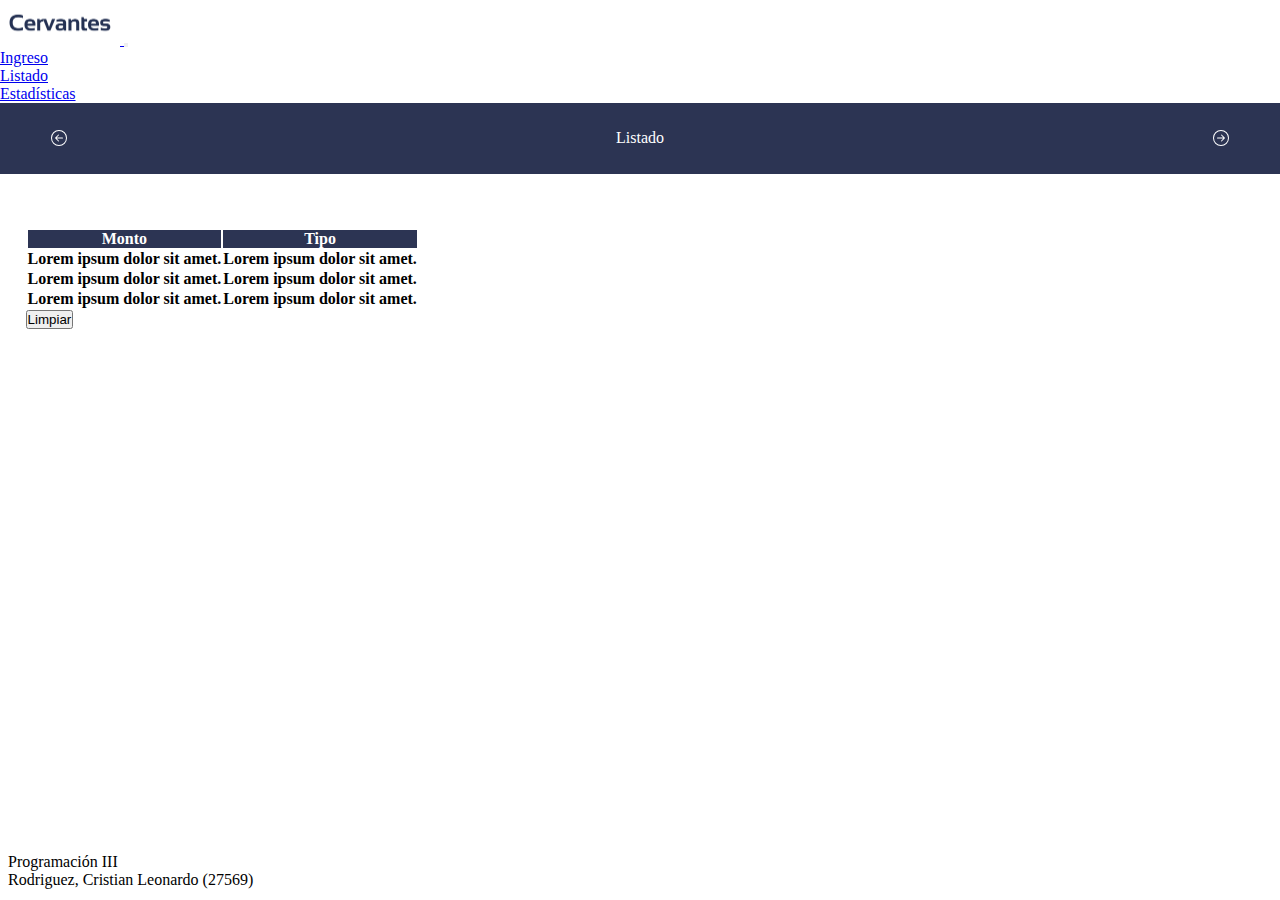
==== pages/list.html @ 3595c3c9 "Cambio de nombres" ====
<!DOCTYPE html>
<html lang="en">

<head>
    <meta charset="UTF-8">
    <meta http-equiv="X-UA-Compatible" content="IE=edge">
    <meta name="viewport" content="width=device-width, initial-scale=1.0">
    <link rel="stylesheet" href="../assets/styles/style.css">
    <link rel="shortcut icon" href="../assets/img/favicon.ico" type="image/x-icon">
    <link href="https://cdn.jsdelivr.net/npm/bootstrap@5.3.0-alpha1/dist/css/bootstrap.min.css" rel="stylesheet"
        integrity="sha384-GLhlTQ8iRABdZLl6O3oVMWSktQOp6b7In1Zl3/Jr59b6EGGoI1aFkw7cmDA6j6gD" crossorigin="anonymous">
    <title>Institución Cervantes | Listado</title>
</head>

<body>
    <nav class="navbar navbar-expand-lg bg-body-tertiary">
        <div class="container-fluid">
            <a class="navbar-brand" href="../index.html">
                <img src="../assets/img/logocervantes.png" alt="Bootstrap" width="120" height="45">
            </a>
            <button class="navbar-toggler" type="button" data-bs-toggle="collapse" data-bs-target="#navbarNav"
                aria-controls="navbarNav" aria-expanded="false" aria-label="Toggle navigation">
                <span class="navbar-toggler-icon"></span>
            </button>
            <div class="collapse navbar-collapse" id="navbarNav">
                <ul class="navbar-nav">
                    <li class="nav-item">
                        <a class="nav-link active" aria-current="page" href="../index.html">Ingreso</a>
                    </li>
                    <li class="nav-item">
                        <a class="nav-link active" aria-current="page" href="#">Listado</a>
                    </li>
                    <li class="nav-item">
                        <a class="nav-link active" aria-current="page" href="./stats.html">Estadísticas</a>
                    </li>
                </ul>
            </div>
        </div>
    </nav>

    <div id="carouselExampleFade" class="carousel slide carousel-fade">
        <a class="arrowNav" href="../index.html"><svg xmlns="http://www.w3.org/2000/svg" width="16" height="16"
                fill="currentColor" class="bi bi-arrow-left-circle" viewBox="0 0 16 16">
                <path fill-rule="evenodd"
                    d="M1 8a7 7 0 1 0 14 0A7 7 0 0 0 1 8zm15 0A8 8 0 1 1 0 8a8 8 0 0 1 16 0zm-4.5-.5a.5.5 0 0 1 0 1H5.707l2.147 2.146a.5.5 0 0 1-.708.708l-3-3a.5.5 0 0 1 0-.708l3-3a.5.5 0 1 1 .708.708L5.707 7.5H11.5z" />
            </svg></a>
        <a class="btn-carousel" href="./list.html">Listado</a>

        <a class="arrowNav" href="./stats.html"><svg xmlns="http://www.w3.org/2000/svg" width="16" height="16"
                fill="currentColor" class="bi bi-arrow-right-circle" viewBox="0 0 16 16">
                <path fill-rule="evenodd"
                    d="M1 8a7 7 0 1 0 14 0A7 7 0 0 0 1 8zm15 0A8 8 0 1 1 0 8a8 8 0 0 1 16 0zM4.5 7.5a.5.5 0 0 0 0 1h5.793l-2.147 2.146a.5.5 0 0 0 .708.708l3-3a.5.5 0 0 0 0-.708l-3-3a.5.5 0 1 0-.708.708L10.293 7.5H4.5z" />
            </svg></a>
    </div>

    <main>


        <div id="container" class="row row-cols-1 row-cols-md-2 g-3">

            <table class="table table-borderless table-hover">
                <thead>
                    <tr>
                        <th class="titulo-tabla">Monto</th>
                        <th class="titulo-tabla">Tipo</th>
                    </tr>

                </thead>

                <tbody>
                    <tr>
                        <th>Lorem ipsum dolor sit amet.</th>
                        <th>Lorem ipsum dolor sit amet.</th>
                    </tr>
                    <tr>
                        <th>Lorem ipsum dolor sit amet.</th>
                        <th>Lorem ipsum dolor sit amet.</th>
                    </tr>
                    <tr>
                        <th>Lorem ipsum dolor sit amet.</th>
                        <th>Lorem ipsum dolor sit amet.</th>
                    </tr>
                </tbody>
            </table>
            <div>
                <button type="button" class="btn btn-outline-dark" value="Limpiar" onclick="limpiar()">Limpiar</button>
            </div>
        </div>



    </main>

    <footer class="text-center text-lg-start bg-light text-muted">
        <div class="d-flex justify-content-center justify-content-lg-between p-4 border-bottom">
            <div class="me-5 d-none d-lg-block">
                <span>Programación III</span>
            </div>
            <div class="me-5 d-none d-lg-block">
                <span>Rodriguez, Cristian Leonardo (27569)</span>
            </div>
        </div>
    </footer>

    <script src="https://cdn.jsdelivr.net/npm/bootstrap@5.3.0-alpha1/dist/js/bootstrap.bundle.min.js"
        integrity="sha384-w76AqPfDkMBDXo30jS1Sgez6pr3x5MlQ1ZAGC+nuZB+EYdgRZgiwxhTBTkF7CXvN"
        crossorigin="anonymous"></script>
    

</body>

</html>
---- assets/styles/style.css ----
* {
  padding: 0;
  margin: 0;
  box-sizing: border-box;
}

#carouselExampleFade {
  justify-content: center;
  align-content: center;
  width: 100%;
  height: min-content;
  background-color: #2c3453;
  text-align: center;
  padding: 1vw;
  padding-left: 4vw;
  padding-right: 4vw;
}

.btn-carousel {
  text-decoration: none;
  color: white;
}

main{
  padding-right: 2vw;
  padding-bottom: 2vw;
  padding-left: 2vw;
  padding-top: 2vh;
  min-height: 75vh;
}


#mainDetails{
  display: flex;
  justify-content: center;
  padding: 8vh;
}

main>form{
  padding-top: 2vh;
}

div>.btn-group{
  display: flex;
  flex-wrap: wrap;
  align-items: center;
  justify-content: space-around;
  align-content: center;
  width: 100%;
  min-height: 5vh;
  gap:.5vw;
  padding-top: 10px;
  padding-bottom: 10px;
}

.form-check-input,
.form-check-label {
  margin-left: .5vw;
}


.card-footer{
  display: flex;
  justify-content: space-between;
  align-content: center;
  
}

.text-muted{
  padding: 4px 8px;
}

.nav-link:hover{
  color: black;
  font-weight: bolder;
  transform: scale(101%);
}

table{
  margin-top: 4vh;
  
}

#carouselExampleFade{
  display: flex;
justify-content: space-between;  
}

.arrowNav{
  display: flex;
  justify-items: center;
  align-items: center;
  color: white;
  text-decoration: none;
  height: 5vh;
}



.nameNav{
  font-size: 40px  !important;
  color: white;
  text-decoration: none;
}

#carouselExampleFade{
  display: flex;
  justify-content: space-between;
  align-items: center;
}

div>.card-body{
  background-color: #060047;
  color: white;
}

div>.card-img-top{
  height: 36vh
}

#mainDetails {
  display: flex;
  flex-direction: column;
  gap: 30px;
}

.titulo-tabla{
  background-color: #2c3453 !important;
  color: white !important;
} 

.subtitulo-tabla{
  background-color: #74798d !important;
  color: white !important;
}
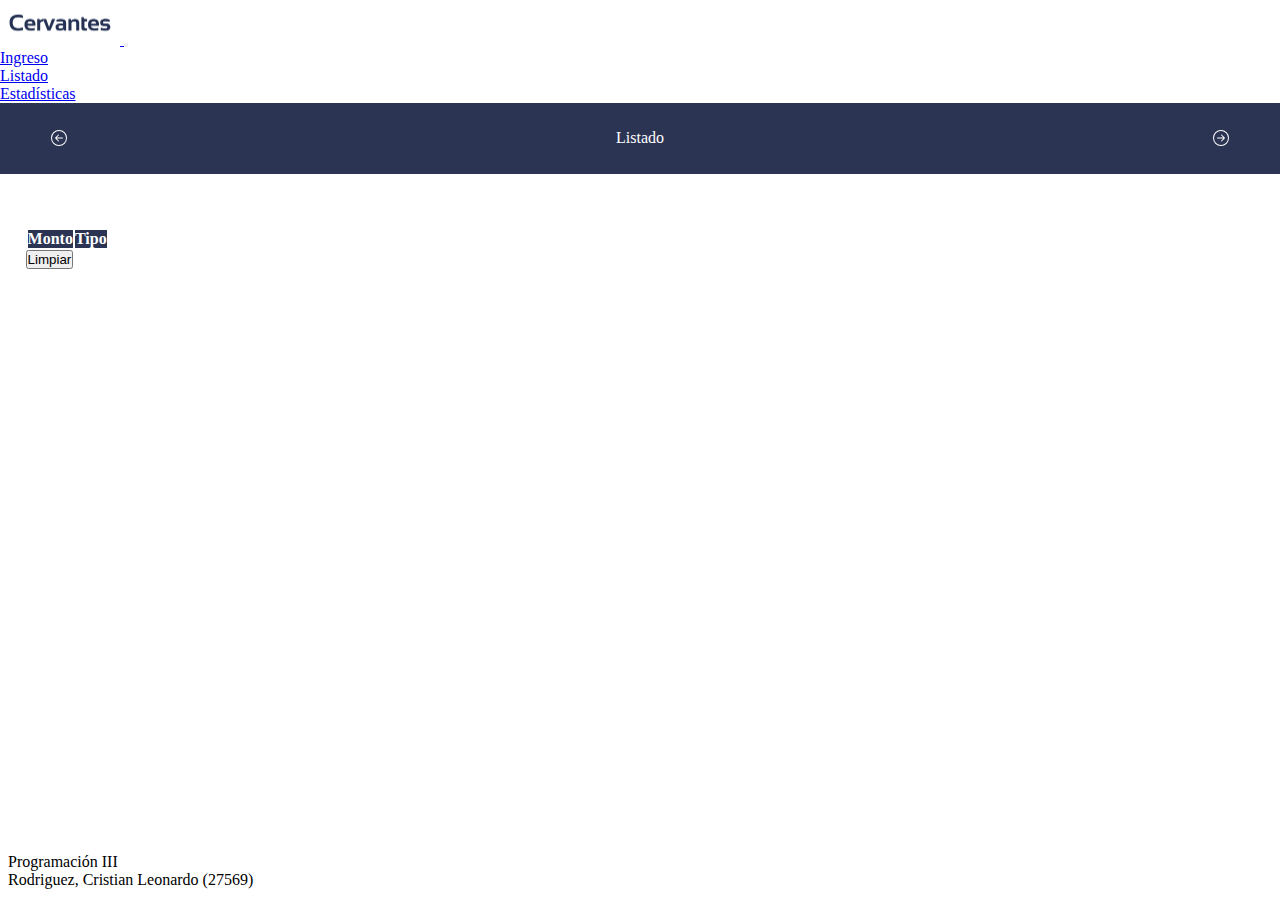
==== commit cca821f3: "js funcionando ok" ====
--- a/pages/list.html
+++ b/pages/list.html
@@ -68,18 +68,7 @@
                 </thead>
 
                 <tbody>
-                    <tr>
-                        <th>Lorem ipsum dolor sit amet.</th>
-                        <th>Lorem ipsum dolor sit amet.</th>
-                    </tr>
-                    <tr>
-                        <th>Lorem ipsum dolor sit amet.</th>
-                        <th>Lorem ipsum dolor sit amet.</th>
-                    </tr>
-                    <tr>
-                        <th>Lorem ipsum dolor sit amet.</th>
-                        <th>Lorem ipsum dolor sit amet.</th>
-                    </tr>
+                    
                 </tbody>
             </table>
             <div>
@@ -105,7 +94,7 @@
     <script src="https://cdn.jsdelivr.net/npm/bootstrap@5.3.0-alpha1/dist/js/bootstrap.bundle.min.js"
         integrity="sha384-w76AqPfDkMBDXo30jS1Sgez6pr3x5MlQ1ZAGC+nuZB+EYdgRZgiwxhTBTkF7CXvN"
         crossorigin="anonymous"></script>
-    
+        <script src="js/list.js"></script>
 
 </body>
 
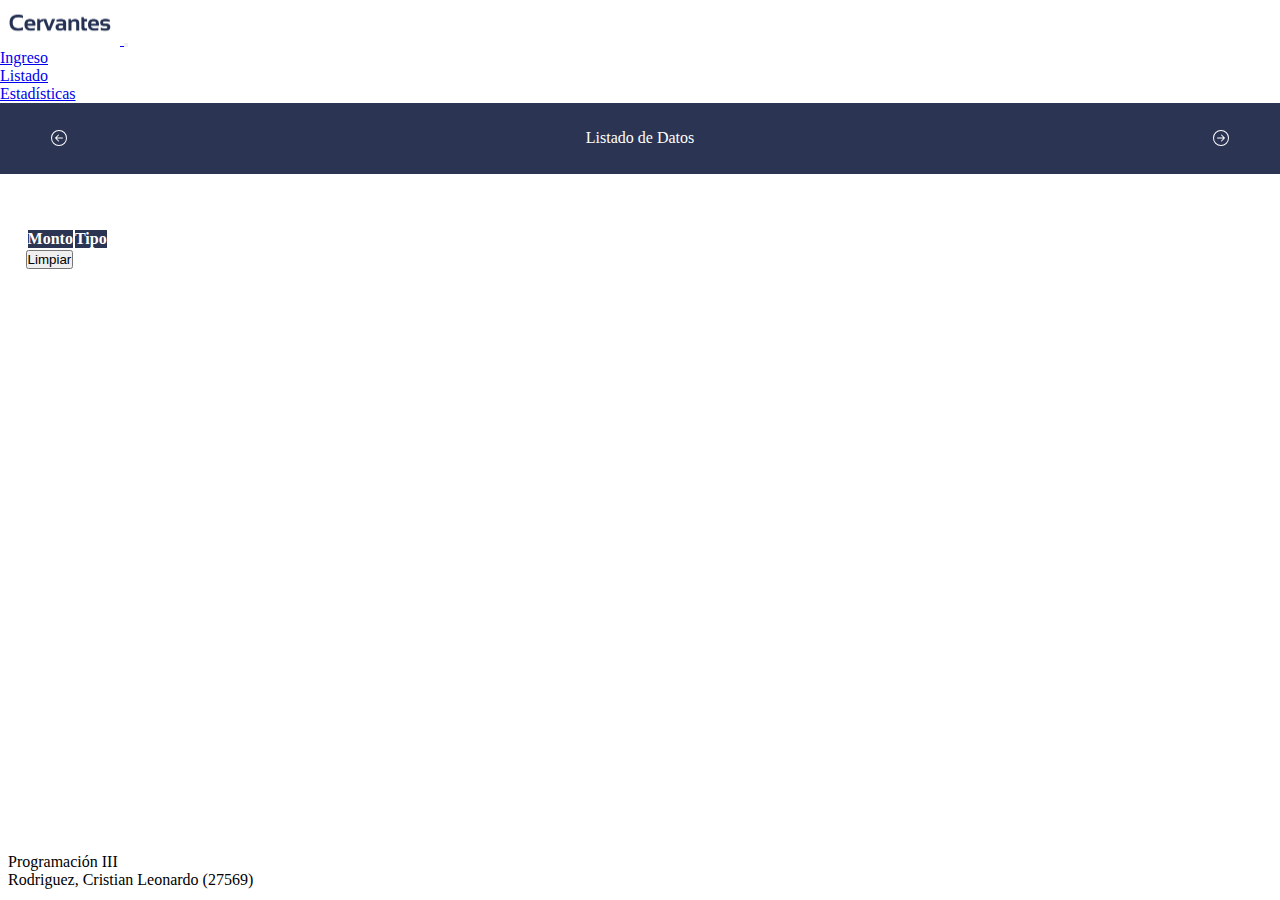
==== commit 2e16ba6c: "Modificaciones en list" ====
--- a/pages/list.html
+++ b/pages/list.html
@@ -44,7 +44,7 @@
                 <path fill-rule="evenodd"
                     d="M1 8a7 7 0 1 0 14 0A7 7 0 0 0 1 8zm15 0A8 8 0 1 1 0 8a8 8 0 0 1 16 0zm-4.5-.5a.5.5 0 0 1 0 1H5.707l2.147 2.146a.5.5 0 0 1-.708.708l-3-3a.5.5 0 0 1 0-.708l3-3a.5.5 0 1 1 .708.708L5.707 7.5H11.5z" />
             </svg></a>
-        <a class="btn-carousel" href="./list.html">Listado</a>
+        <a class="btn-carousel" href="./list.html">Listado de Datos</a>
 
         <a class="arrowNav" href="./stats.html"><svg xmlns="http://www.w3.org/2000/svg" width="16" height="16"
                 fill="currentColor" class="bi bi-arrow-right-circle" viewBox="0 0 16 16">
